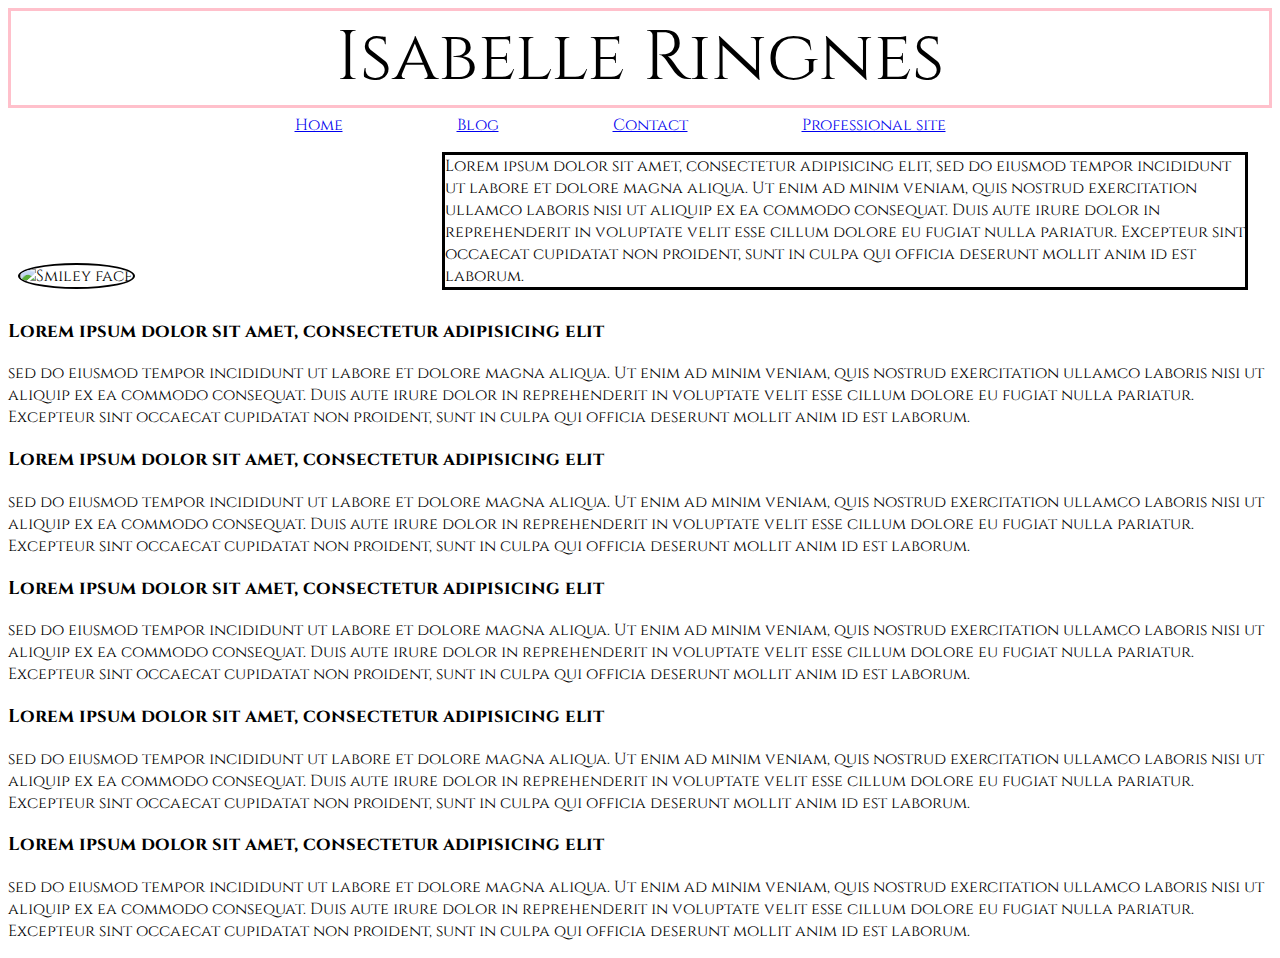
==== index.html @ 5308fea8 "some morecontent" ====
<!DOCTYPE html>
<html>
<head>
<link rel="stylesheet" type="text/css" href="style.css">
<link href='http://fonts.googleapis.com/css?family=Cinzel:400,700,900' rel='stylesheet' type='text/css'>
<title>Welcome to my website</title>
</head>
<header>Isabelle Ringnes</header>
<nav>
	<ul>
	 <li><a href="index.html">Home</a></li>
  <li><a href="page2.html">Blog</a></li>
  <li><a href="page3.html">Contact</a></li>
  <li><a href="http://www.isabellekringnes.com/">Professional site</a></li>
	</ul>
</nav>
<body>
<div class="row">
  <div class="col-sm-4"><img src="http://i.imgur.com/U19Luro.jpg" alt="Smiley face" height="300" width="300"></div>
  <div class="col-sm-8">Lorem ipsum dolor sit amet, consectetur adipisicing elit, sed do eiusmod
  tempor incididunt ut labore et dolore magna aliqua. Ut enim ad minim veniam,
  quis nostrud exercitation ullamco laboris nisi ut aliquip ex ea commodo
  consequat. Duis aute irure dolor in reprehenderit in voluptate velit esse
  cillum dolore eu fugiat nulla pariatur. Excepteur sint occaecat cupidatat non
  proident, sunt in culpa qui officia deserunt mollit anim id est laborum.</div>
</div>
<Div id="left"><p><h3>Lorem ipsum dolor sit amet, consectetur adipisicing elit</h3> sed do eiusmod
tempor incididunt ut labore et dolore magna aliqua. Ut enim ad minim veniam,
quis nostrud exercitation ullamco laboris nisi ut aliquip ex ea commodo
consequat. Duis aute irure dolor in reprehenderit in voluptate velit esse
cillum dolore eu fugiat nulla pariatur. Excepteur sint occaecat cupidatat non
proident, sunt in culpa qui officia deserunt mollit anim id est laborum.</p>
<p><h3>Lorem ipsum dolor sit amet, consectetur adipisicing elit</h3> sed do eiusmod
tempor incididunt ut labore et dolore magna aliqua. Ut enim ad minim veniam,
quis nostrud exercitation ullamco laboris nisi ut aliquip ex ea commodo
consequat. Duis aute irure dolor in reprehenderit in voluptate velit esse
cillum dolore eu fugiat nulla pariatur. Excepteur sint occaecat cupidatat non
proident, sunt in culpa qui officia deserunt mollit anim id est laborum.</p></Div>
<Div id="right"><p><h3>Lorem ipsum dolor sit amet, consectetur adipisicing elit</h3> sed do eiusmod
tempor incididunt ut labore et dolore magna aliqua. Ut enim ad minim veniam,
quis nostrud exercitation ullamco laboris nisi ut aliquip ex ea commodo
consequat. Duis aute irure dolor in reprehenderit in voluptate velit esse
cillum dolore eu fugiat nulla pariatur. Excepteur sint occaecat cupidatat non
proident, sunt in culpa qui officia deserunt mollit anim id est laborum.</p>
<p><h3>Lorem ipsum dolor sit amet, consectetur adipisicing elit</h3> sed do eiusmod
tempor incididunt ut labore et dolore magna aliqua. Ut enim ad minim veniam,
quis nostrud exercitation ullamco laboris nisi ut aliquip ex ea commodo
consequat. Duis aute irure dolor in reprehenderit in voluptate velit esse
cillum dolore eu fugiat nulla pariatur. Excepteur sint occaecat cupidatat non
proident, sunt in culpa qui officia deserunt mollit anim id est laborum.</p></div>
<p><h3>Lorem ipsum dolor sit amet, consectetur adipisicing elit</h3> sed do eiusmod
tempor incididunt ut labore et dolore magna aliqua. Ut enim ad minim veniam,
quis nostrud exercitation ullamco laboris nisi ut aliquip ex ea commodo
consequat. Duis aute irure dolor in reprehenderit in voluptate velit esse
cillum dolore eu fugiat nulla pariatur. Excepteur sint occaecat cupidatat non
proident, sunt in culpa qui officia deserunt mollit anim id est laborum.</p>
<footer></footer>
</body>

</html>
---- style.css ----
body {
	font-family: 'Cinzel', serif;
}
header {
	border: solid;
	border-color: pink;
	font-size: 70px;
	text-align: center;
}
nav {
	list-style-type: none;
  margin-right: 50px;
  padding: 3px;
  float: center;
  border: solid;
  border-radius: 5px;
  border-color: white;
  text-align: center;


}

img {border: 2px solid;
    border-radius: 50%;}

ul {
    list-style-type: none;
    margin: 0;
    padding: 0;
    display: inline-block;
    text-align: center;
}

li {display: inline-block;
  padding-left: 10px;
  border: 1px;
  margin-right: 50px;
  margin-left: 50px;

}

.col-sm-4 {
	display: inline-block;
	width: 400px;
	margin: 10px;
	border-image: 20px;
}

.col-sm-8 {display: inline-block;
width: 800px;
margin: 10px;
	border: solid;
}
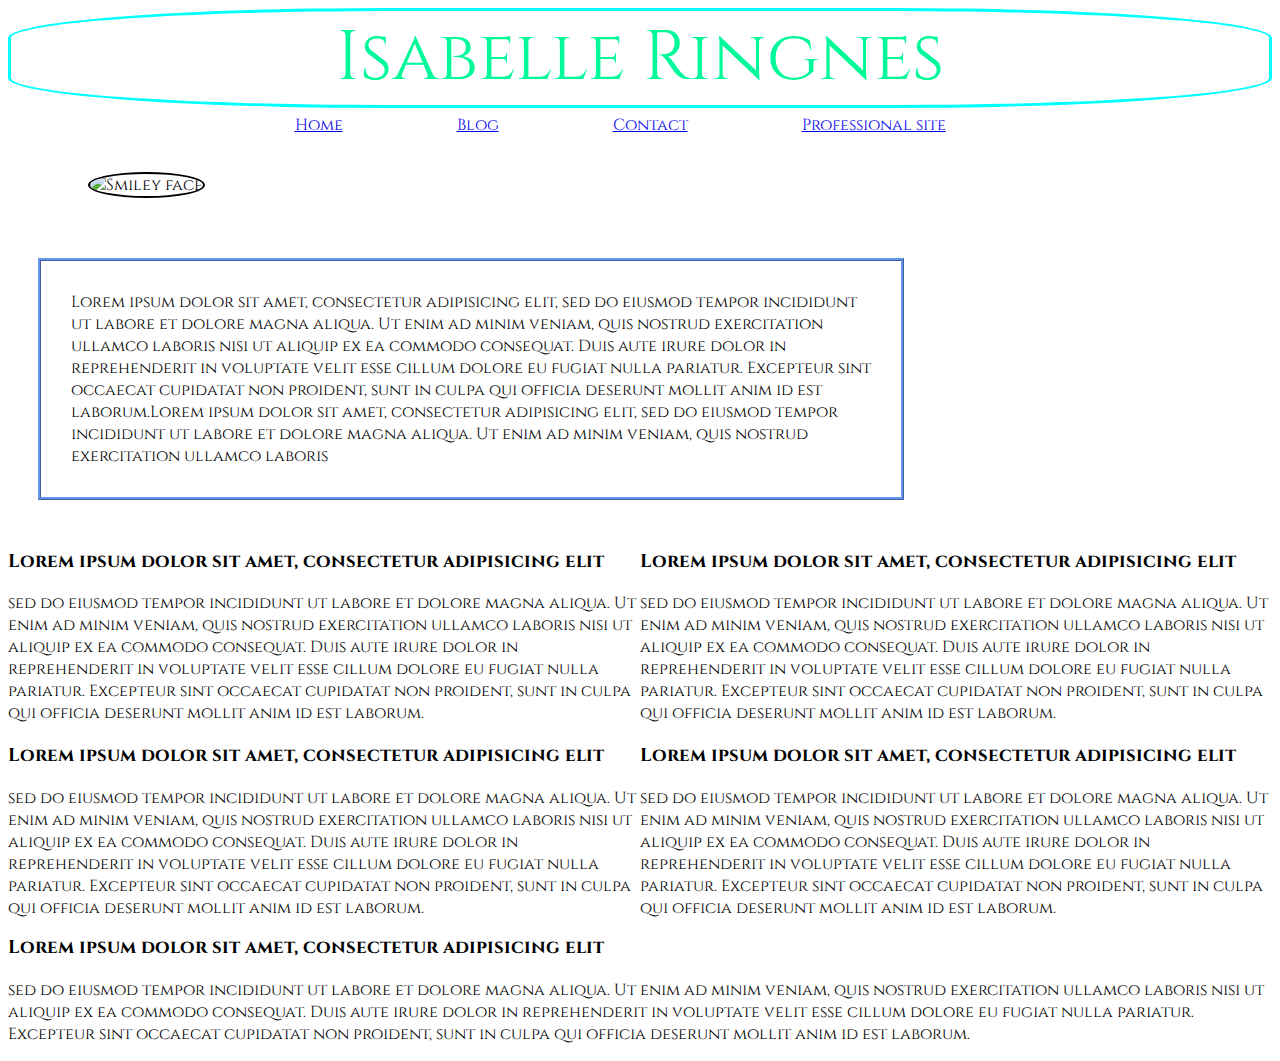
==== commit 53781912: "two columns" ====
--- a/index.html
+++ b/index.html
@@ -22,7 +22,9 @@
   quis nostrud exercitation ullamco laboris nisi ut aliquip ex ea commodo
   consequat. Duis aute irure dolor in reprehenderit in voluptate velit esse
   cillum dolore eu fugiat nulla pariatur. Excepteur sint occaecat cupidatat non
-  proident, sunt in culpa qui officia deserunt mollit anim id est laborum.</div>
+  proident, sunt in culpa qui officia deserunt mollit anim id est laborum.Lorem ipsum dolor sit amet, consectetur adipisicing elit, sed do eiusmod
+  tempor incididunt ut labore et dolore magna aliqua. Ut enim ad minim veniam,
+  quis nostrud exercitation ullamco laboris</div>
 </div>
 <Div id="left"><p><h3>Lorem ipsum dolor sit amet, consectetur adipisicing elit</h3> sed do eiusmod
 tempor incididunt ut labore et dolore magna aliqua. Ut enim ad minim veniam,
@@ -48,12 +50,14 @@
 consequat. Duis aute irure dolor in reprehenderit in voluptate velit esse
 cillum dolore eu fugiat nulla pariatur. Excepteur sint occaecat cupidatat non
 proident, sunt in culpa qui officia deserunt mollit anim id est laborum.</p></div>
+<div class="text">
 <p><h3>Lorem ipsum dolor sit amet, consectetur adipisicing elit</h3> sed do eiusmod
 tempor incididunt ut labore et dolore magna aliqua. Ut enim ad minim veniam,
 quis nostrud exercitation ullamco laboris nisi ut aliquip ex ea commodo
 consequat. Duis aute irure dolor in reprehenderit in voluptate velit esse
 cillum dolore eu fugiat nulla pariatur. Excepteur sint occaecat cupidatat non
 proident, sunt in culpa qui officia deserunt mollit anim id est laborum.</p>
+</div>
 <footer></footer>
 </body>
 
--- a/style.css
+++ b/style.css
@@ -3,9 +3,11 @@
 }
 header {
 	border: solid;
-	border-color: pink;
+	border-radius: 30%;
+	border-color: #00FFFF;
 	font-size: 70px;
 	text-align: center;
+	color: #00FA9A;
 }
 nav {
 	list-style-type: none;
@@ -16,11 +18,13 @@
   border-radius: 5px;
   border-color: white;
   text-align: center;
+  color: #191970;
+}
 
 
-}
-
-img {border: 2px solid;
+img {
+	margin-left: 50px;
+	border: 2px solid;
     border-radius: 50%;}
 
 ul {
@@ -31,7 +35,7 @@
     text-align: center;
 }
 
-li {display: inline-block;
+li {display: inline;
   padding-left: 10px;
   border: 1px;
   margin-right: 50px;
@@ -42,12 +46,24 @@
 .col-sm-4 {
 	display: inline-block;
 	width: 400px;
-	margin: 10px;
-	border-image: 20px;
+	margin: 30px;
+	
+	
 }
 
 .col-sm-8 {display: inline-block;
 width: 800px;
-margin: 10px;
-	border: solid;
+margin: 30px;
+	border: ridge;
+	border-color: #6495ED;
+	padding: 30px;
+
+}
+
+#right {float: left;
+width: 50%;
+}
+
+#left {float: left;
+width: 50%;
 }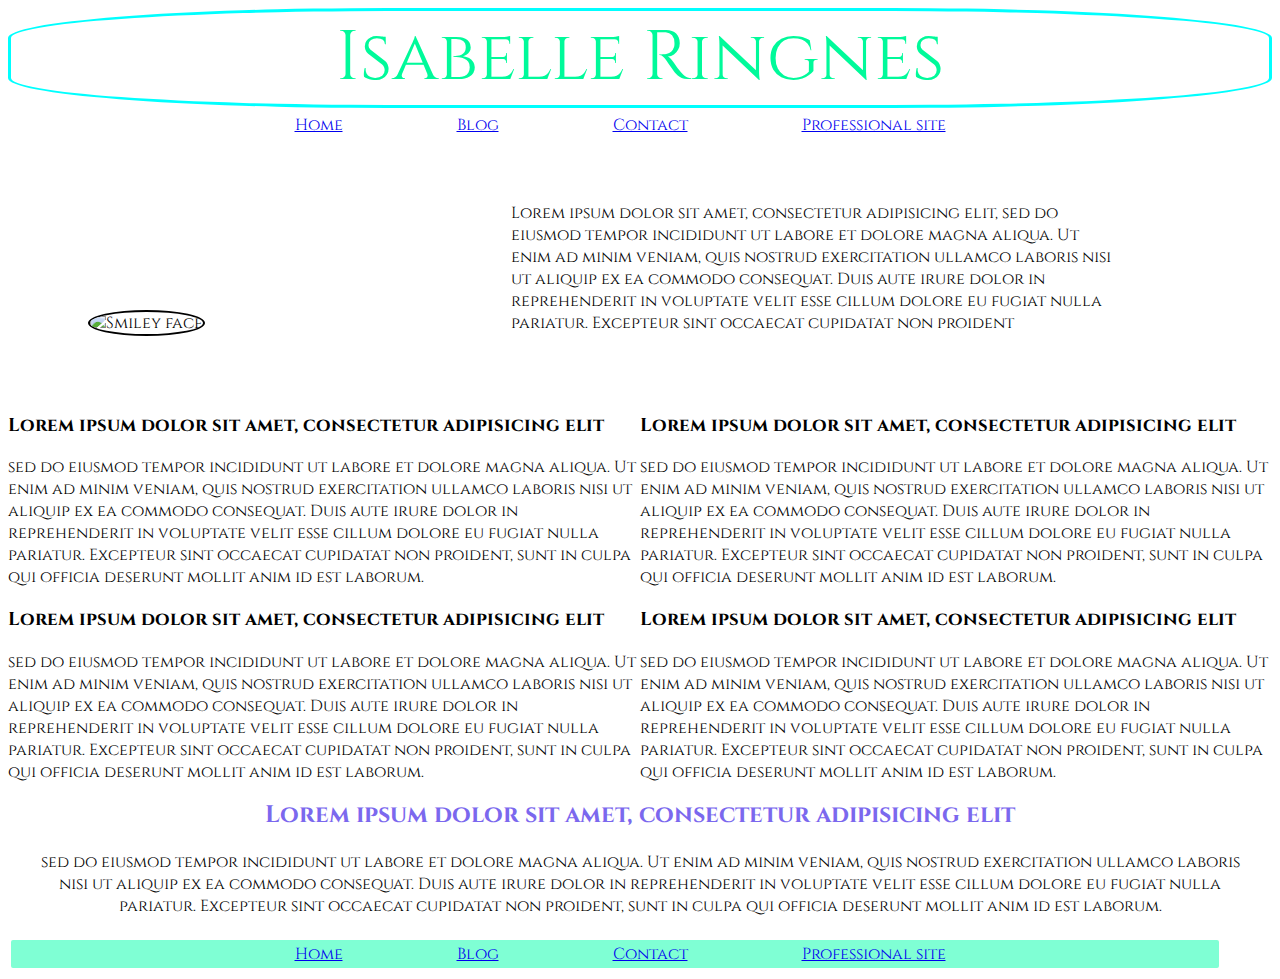
==== commit 3c913be0: "first page done" ====
--- a/index.html
+++ b/index.html
@@ -22,9 +22,7 @@
   quis nostrud exercitation ullamco laboris nisi ut aliquip ex ea commodo
   consequat. Duis aute irure dolor in reprehenderit in voluptate velit esse
   cillum dolore eu fugiat nulla pariatur. Excepteur sint occaecat cupidatat non
-  proident, sunt in culpa qui officia deserunt mollit anim id est laborum.Lorem ipsum dolor sit amet, consectetur adipisicing elit, sed do eiusmod
-  tempor incididunt ut labore et dolore magna aliqua. Ut enim ad minim veniam,
-  quis nostrud exercitation ullamco laboris</div>
+  proident</div>
 </div>
 <Div id="left"><p><h3>Lorem ipsum dolor sit amet, consectetur adipisicing elit</h3> sed do eiusmod
 tempor incididunt ut labore et dolore magna aliqua. Ut enim ad minim veniam,
@@ -51,14 +49,20 @@
 cillum dolore eu fugiat nulla pariatur. Excepteur sint occaecat cupidatat non
 proident, sunt in culpa qui officia deserunt mollit anim id est laborum.</p></div>
 <div class="text">
-<p><h3>Lorem ipsum dolor sit amet, consectetur adipisicing elit</h3> sed do eiusmod
+<p><h2>Lorem ipsum dolor sit amet, consectetur adipisicing elit</h2> sed do eiusmod
 tempor incididunt ut labore et dolore magna aliqua. Ut enim ad minim veniam,
 quis nostrud exercitation ullamco laboris nisi ut aliquip ex ea commodo
 consequat. Duis aute irure dolor in reprehenderit in voluptate velit esse
 cillum dolore eu fugiat nulla pariatur. Excepteur sint occaecat cupidatat non
 proident, sunt in culpa qui officia deserunt mollit anim id est laborum.</p>
 </div>
-<footer></footer>
+<footer><ul>
+	 <li><a href="index.html">Home</a></li>
+  <li><a href="page2.html">Blog</a></li>
+  <li><a href="page3.html">Contact</a></li>
+  <li><a href="http://www.isabellekringnes.com/">Professional site</a></li>
+	</ul>
+	</footer>
 </body>
 
 </html>--- a/style.css
+++ b/style.css
@@ -45,17 +45,15 @@
 
 .col-sm-4 {
 	display: inline-block;
-	width: 400px;
+	width: 30%;
 	margin: 30px;
 	
 	
 }
 
 .col-sm-8 {display: inline-block;
-width: 800px;
+width: 600px;
 margin: 30px;
-	border: ridge;
-	border-color: #6495ED;
 	padding: 30px;
 
 }
@@ -66,4 +64,41 @@
 
 #left {float: left;
 width: 50%;
-}+}
+
+.text { text-align: center;
+margin: 20px;
+  border: 30px;}
+
+  footer { list-style-type: none;
+  margin-right: 50px;
+  padding: 3px;
+  float: center;
+  border: solid;
+  border-radius: 5px;
+  border-color: white;
+  text-align: center;
+  color: #191970;
+  background-color: #7FFFD4;
+  }
+
+h2 {color: #7B68EE;}
+
+  footer.li { display: inline;
+  padding-left: 10px;
+  border: 1px;
+  margin-right: 50px;
+  margin-left: 50px;
+  
+
+
+  }
+
+  footer.ul {
+  	list-style-type: none;
+    margin: 0;
+    padding: 0;
+    display: inline-block;
+    text-align: center;
+
+  }